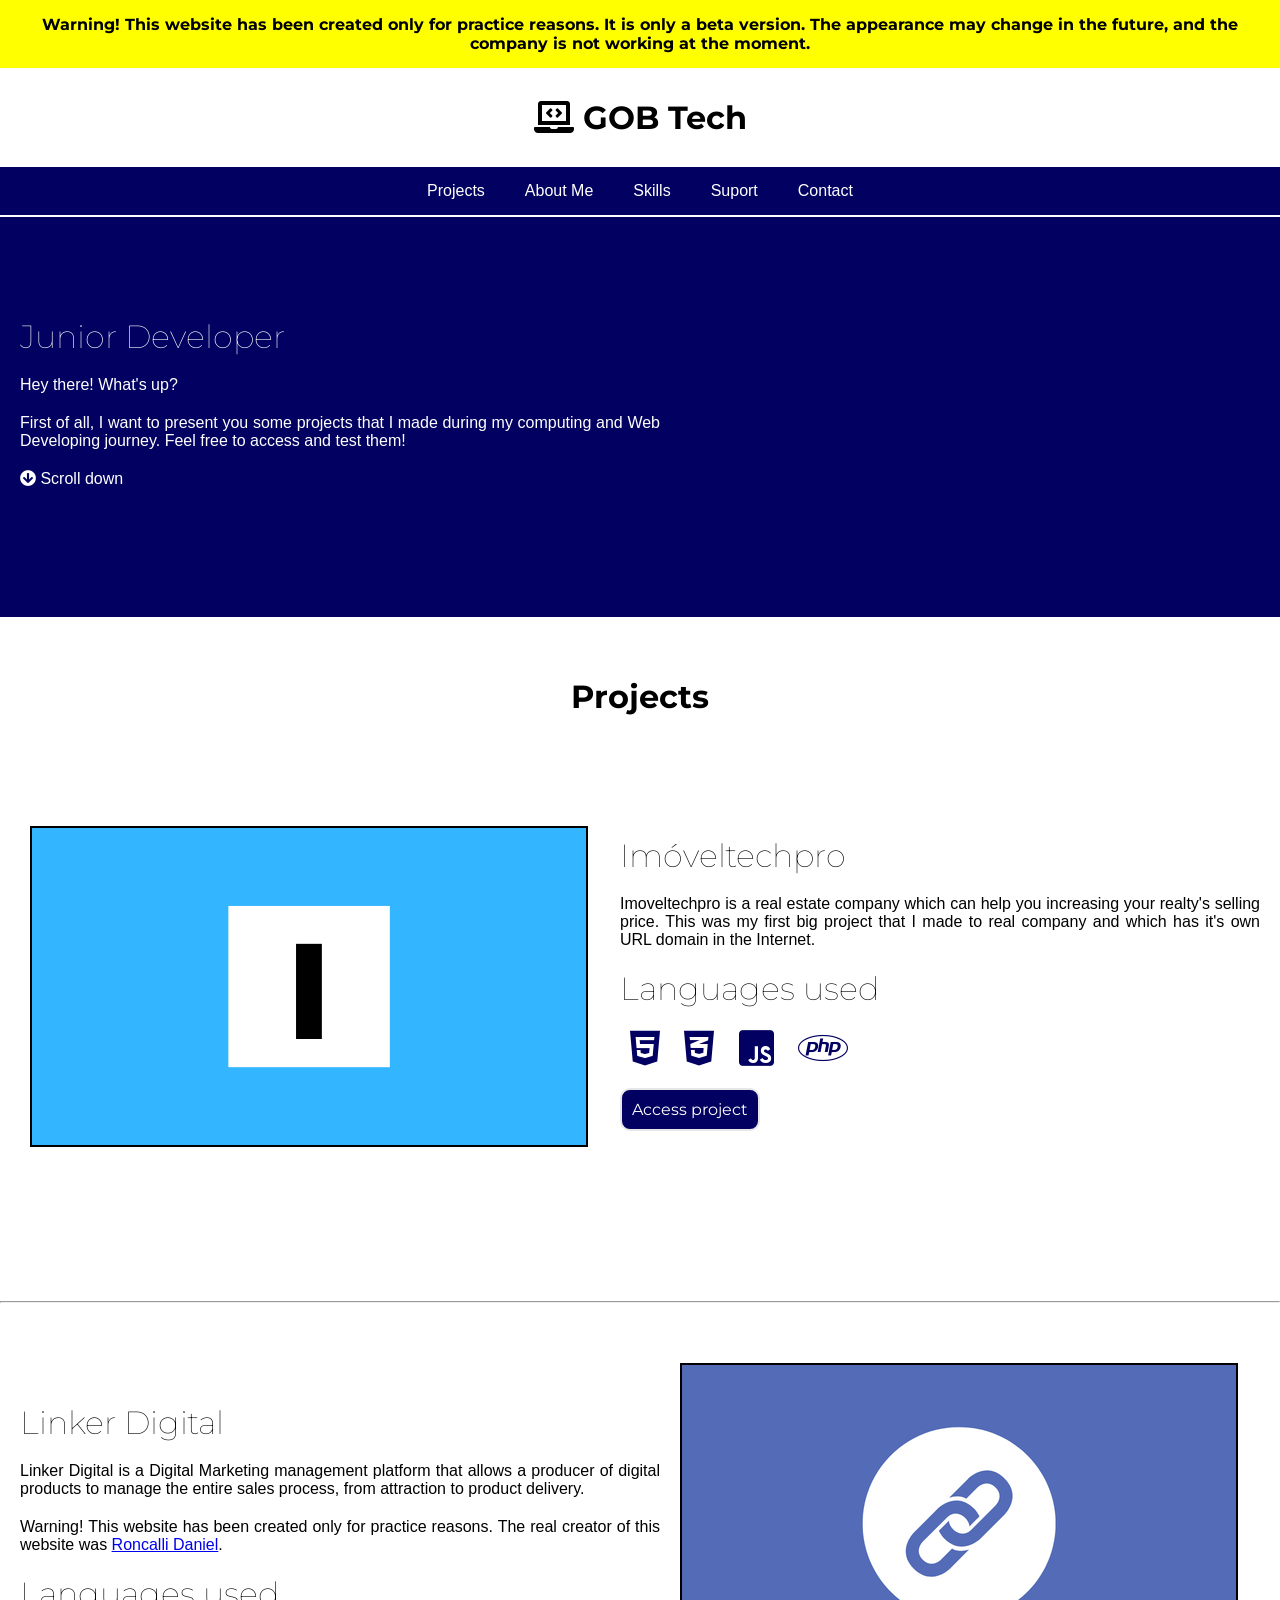
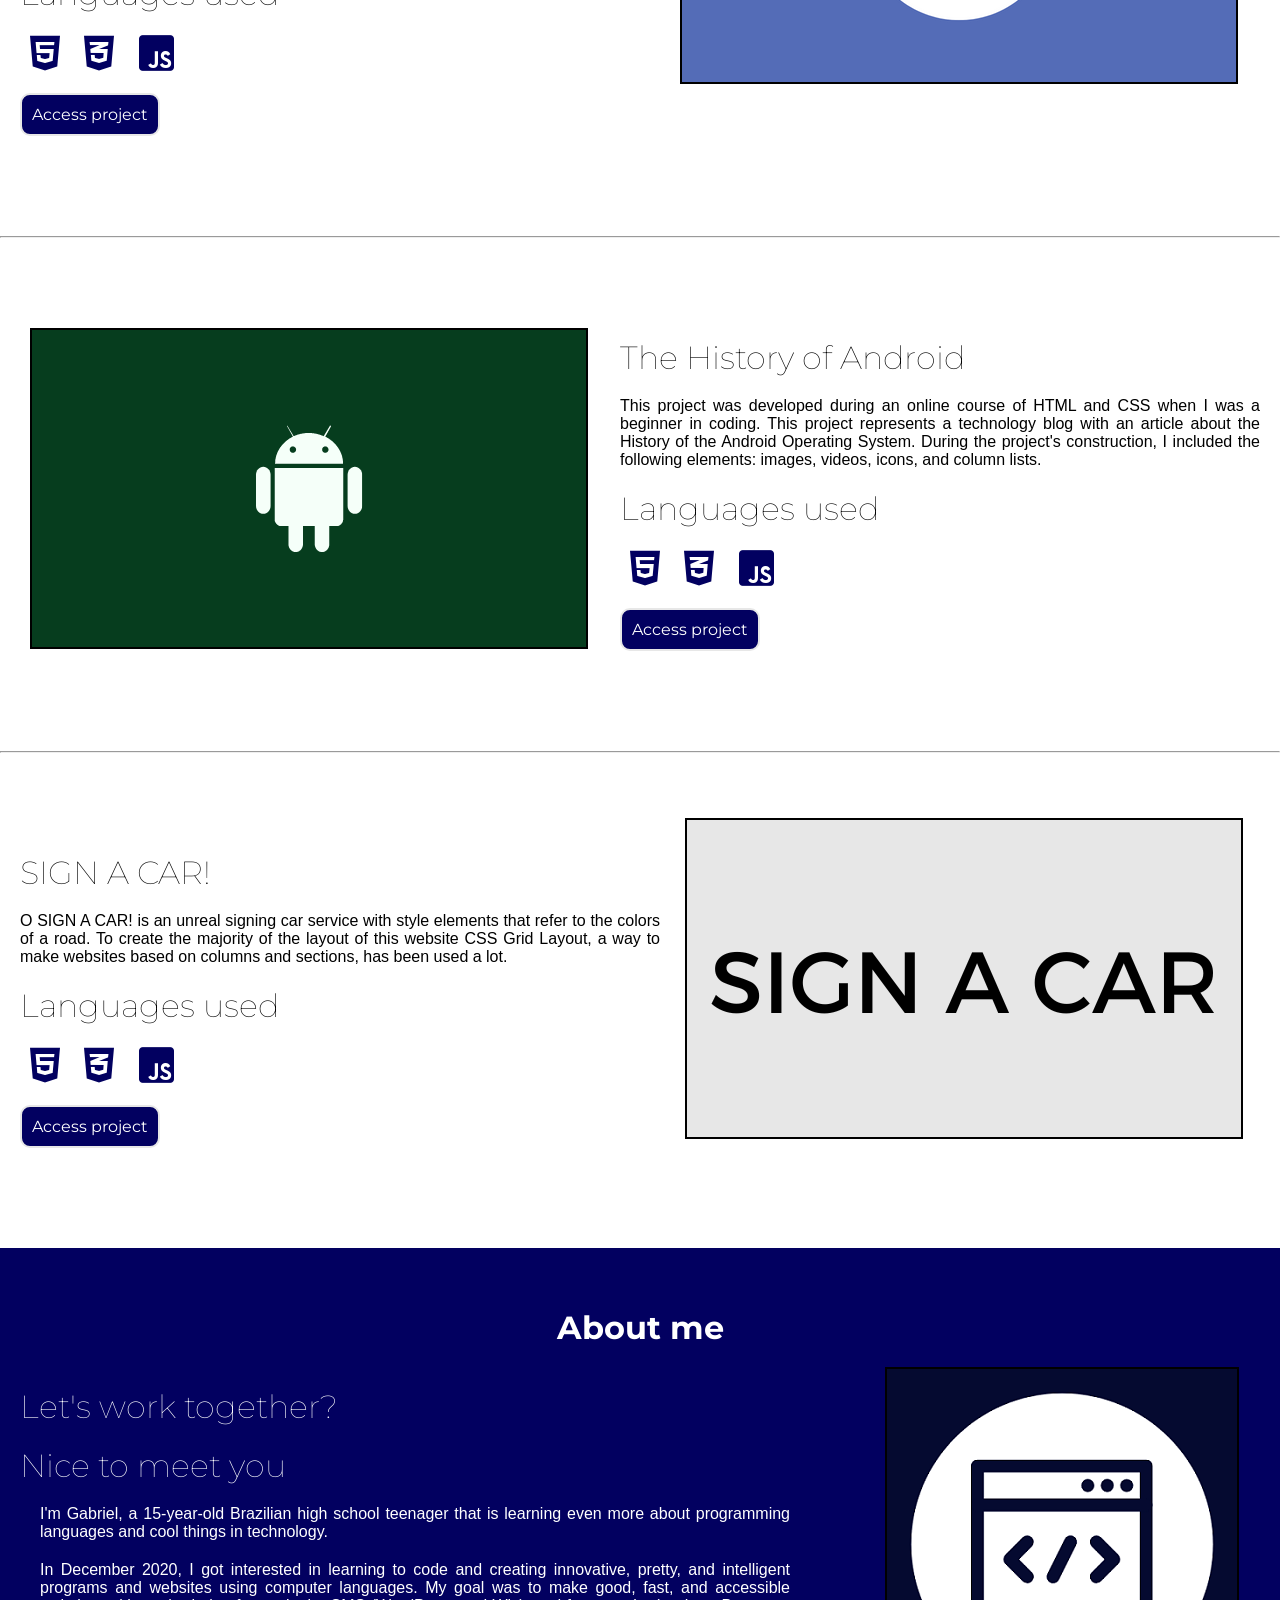
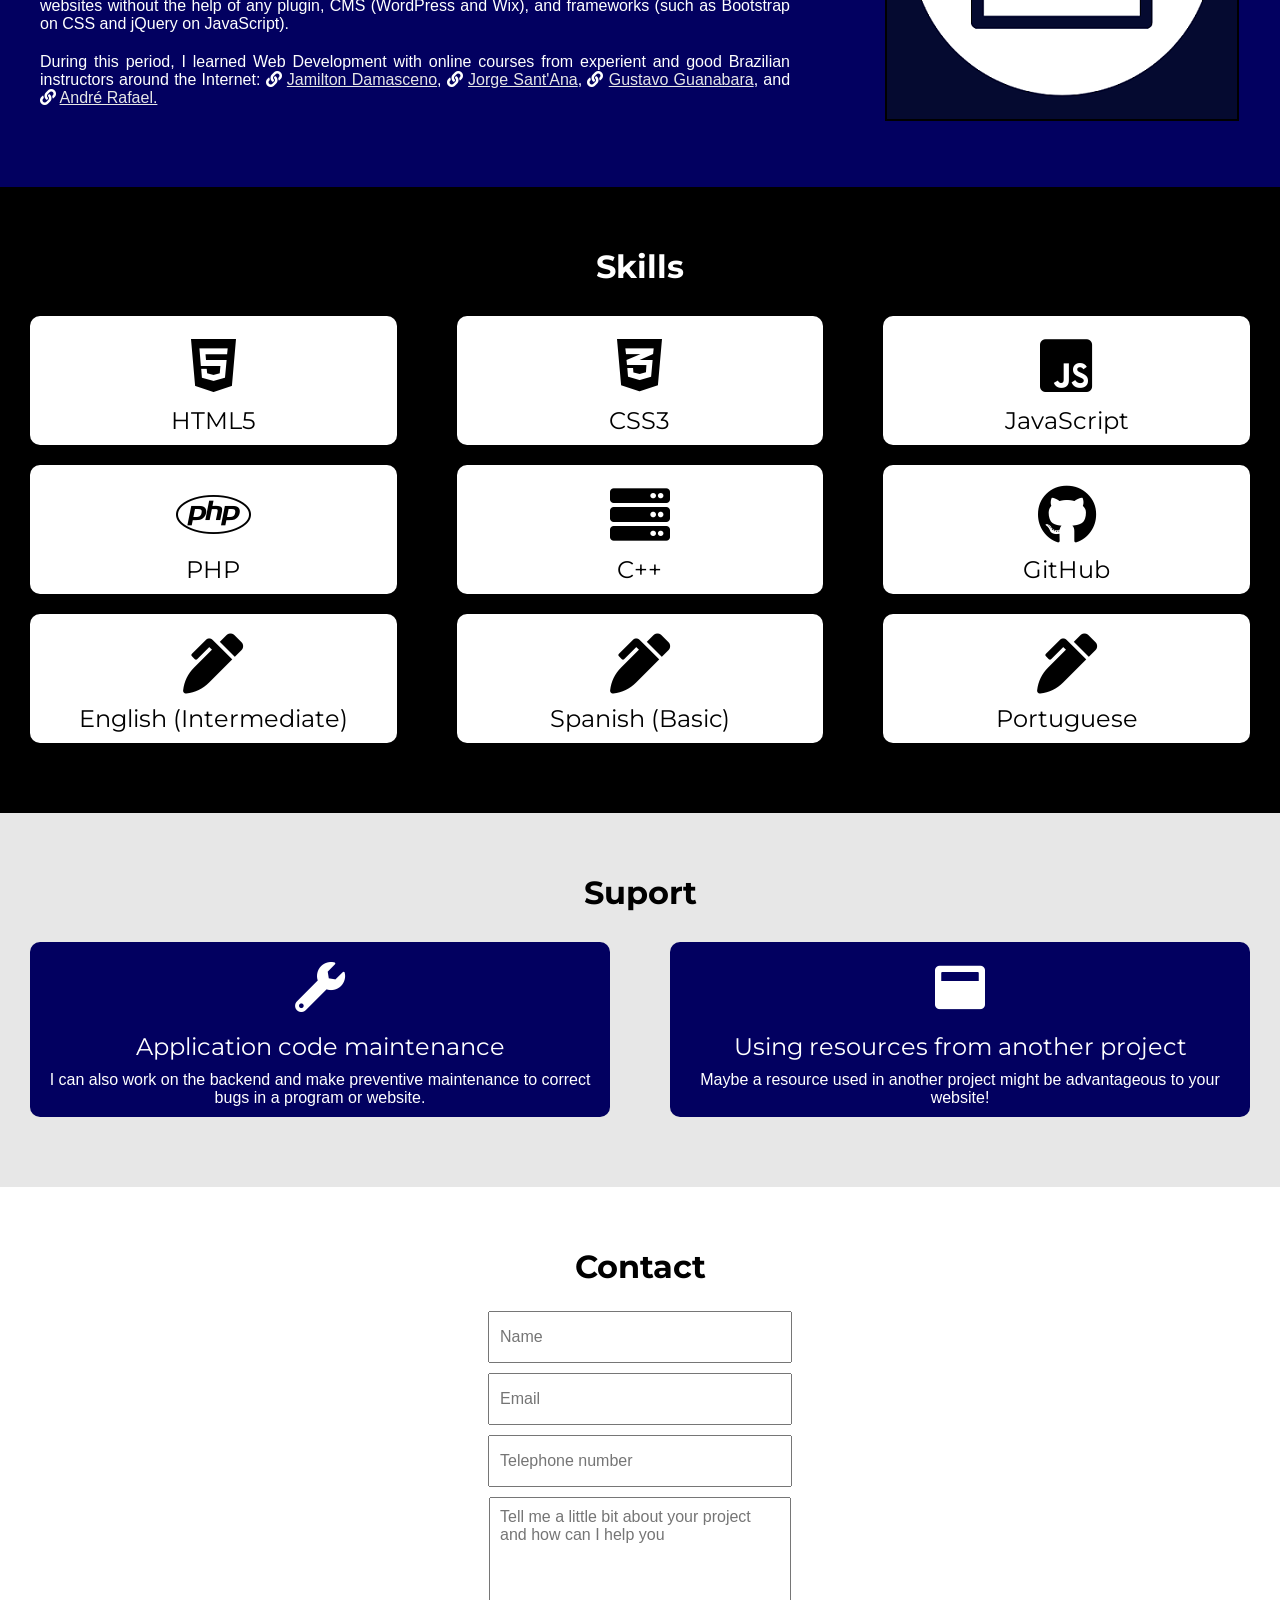
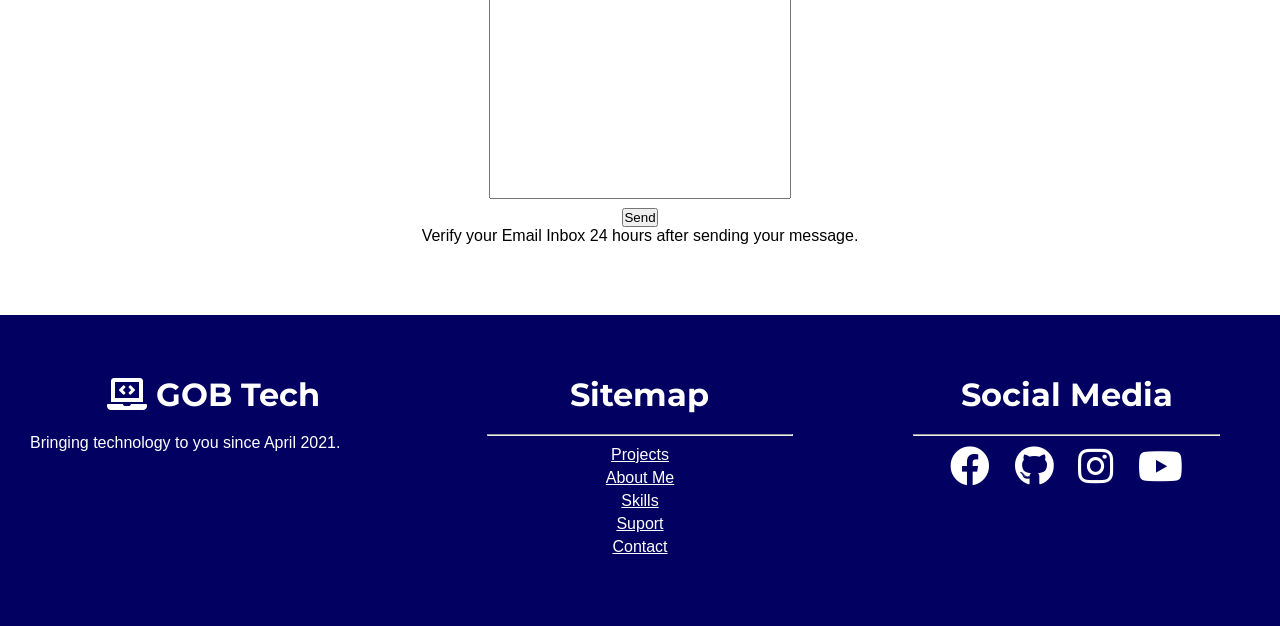
==== portfolio.html @ 5b924cba "Add files via upload" ====
<!DOCTYPE html>
<html>
<head>
    <meta charset="utf-8">
    <meta name="viewport" content="width=device-width, initial-scale=1">
    <title>GOB Tech - Portfolio</title>
    <link rel="stylesheet" type="text/css" href="portfolio.css">
    <link rel="stylesheet" href="https://use.fontawesome.com/releases/v5.3.1/css/all.css">
    <link href="https://fonts.googleapis.com/css2?family=Montserrat:ital,wght@0,400;1,500&display=swap" rel="stylesheet">
</head>
<style>
    #start {
    border-top: 2px solid white;
    padding: 60px 0px;
    background-color: #020060;
    color: white;
}
</style>
<body>

    <div class="warning">
        <p>Warning! This website has been created only for practice reasons. It is only a beta version. The appearance may change in the future, and the company is not working at the moment.</p>
    </div>

    <div class="styled">
        <h1><a class="logo" href="https://gobstech.github.io"><i class="fas fa-laptop-code"></i> GOB Tech</a></h1>
    </div>

    <nav class="navbar">
        <a href="#projects">Projects</a>
        <a href="#about-me">About Me</a>
        <a href="#skills">Skills</a>
        <a href="#suport">Suport</a>
        <a href="#contact">Contact</a>
    </nav>

    <div id="start">
        <div class="grid1">
            <div class="descricao">
                <h1>Junior Developer</h1>
                <p>Hey there! What's up?</p>
                <p>First of all, I want to present you some projects that I made during my computing and Web Developing journey. Feel free to access and test them!</p>
                <p><i class="fas fa-arrow-circle-down"></i> Scroll down</p>
            </div>
            <div class="icones">
                <div class="column">
                    <i class="fab fa-html5"></i>
                    <i class="fab fa-js-square"></i>
                </div>
                <div class="column">
                    <i class="fab fa-windows"></i>
                    <i class="fas fa-pen-fancy"></i>
                </div>
            </div>
        </div>
    </div>

    <div id="projects">
        <h1 class="title">Projects</h1>
            <div id="p1" class="grid2">
                <div class="imagem">
                    <img id="img" src="images/imoveltech.png">
                </div>
                <div class="descricao">
                    <h1>Imóveltechpro</h1>
                    <p>Imoveltechpro is a real estate company which can help you increasing your realty's selling price. This was my first big project that I made to real company and which has it's own URL domain in the Internet.</p>
                    <h1>Languages used</h1>
                    <nav class="tecs">
                        <i class="fab fa-html5"></i>
                        <i class="fab fa-css3-alt"></i>
                        <i class="fab fa-js-square"></i>
                        <i class="fab fa-php"></i>
                    </nav>
                    <div class="botao">
                        <a href="https://www.imoveltechpro.com.br/"><button class="btn-site">Access project</button></a>
                    </div>
                </div>
            </div>
        </div>
        <hr>
        <div id="p2">
            <div class="grid1">
                <div class="descricao">
                <h1>Linker Digital</h1>
                <p>Linker Digital is a Digital Marketing management platform that allows a producer of digital products to manage the entire sales process, from attraction to product delivery.</p>
                <p>Warning! This website has been created only for practice reasons. The real creator of this website was <a href="#" class="site-externo">Roncalli Daniel</a>.</p>
                <h1>Languages used</h1>
                <nav class="tecs">
                    <i class="fab fa-html5"></i>
                    <i class="fab fa-css3-alt"></i>
                    <i class="fab fa-js-square"></i>
                </nav>
                <div class="botao"><a href="https://gobstech.github.io/novo-linker-digital/"><button class="btn-site">Access project</button></a></div>
            </div>
                <div class="imagem2">
                    <img src="images/linker.png">
                </div>
            </div>
        </div>
        
        <hr>

        <div id="p3" class="grid2">
            <div class="imagem">
                <img src="images/androidLogo.png">
            </div>
            <div class="descricao">
                <h1>The History of Android</h1>
                <p>This project was developed during an online course of HTML and CSS when I was a beginner in coding. This project represents a technology blog with an article about the History of the Android Operating System. During the project's construction, I included the following elements: images, videos, icons, and column lists.</p>

                <h1>Languages used</h1>
                <nav class="tecs">
                    <i class="fab fa-html5"></i>
                    <i class="fab fa-css3-alt"></i>
                    <i class="fab fa-js-square"></i>
                </nav>
                <div class="botao"><a href="https://gobstech.github.io/site-android/"><button class="btn-site">Access project</button></a></div>
            </div>
        </div>
        <hr>
        <div id="p3" class="grid1">
            <div class="descricao">
                <h1>SIGN A CAR!</h1>
                <p>O SIGN A CAR! is an unreal signing car service with style elements that refer to the colors of a road. To create the majority of the layout of this website CSS Grid Layout, a way to make websites based on columns and sections, has been used a lot.</p>

                <h1>Languages used</h1>
                <nav class="tecs">
                    <i class="fab fa-html5"></i>
                    <i class="fab fa-css3-alt"></i>
                    <i class="fab fa-js-square"></i>
                </nav>
                <div class="botao"><a href="https://gobstech.github.io/css-grid-carros/"><button class="btn-site">Access project</button></a></div>
            </div>
            <div class="right">
                <img src="images/signcar.png">
            </div>
        </div>
    </div>

    <div id="about-me">
        <h1 class="title">About me</h1>
        <div class="grid-sobre">
            <div class="descricao-sobre">
                <h1>Let's work together?</h1>
                <h1>Nice to meet you</h1>
                <p>I'm Gabriel, a 15-year-old Brazilian high school teenager that is learning even more about programming languages and cool things in technology.</p>
                <p>In December 2020, I got interested in learning to code and creating innovative, pretty, and intelligent programs and websites using computer languages. My goal was to make good, fast, and accessible websites without the help of any plugin, CMS (WordPress and Wix), and frameworks (such as Bootstrap on CSS and jQuery on JavaScript).</p>
                <p>During this period, I learned Web Development with online courses from experient and good Brazilian instructors around the Internet: <i class="fas fa-link"></i> <a class="link-site" href="https://jamiltondamasceno.com.br/">Jamilton Damasceno</a>, <i class="fas fa-link"></i> <a class="link-site" href="https://jorgesantana.net.br/">Jorge Sant'Ana</a>, <i class="fas fa-link"></i> <a class="link-site" href="https://gustavoguanabara.github.io/">Gustavo Guanabara</a>, and <i class="fas fa-link"></i> <a class="link-site" href="https://www.origamid.com/">André Rafael.</a></p>
            </div>
            <div class="imagem-perfil">
                <img src="images/logo.png">
            </div>
        </div>
    </div>

    <div id="skills">
        <h1 class="title">Skills</h1>
        <div class="grid3">
            <div class="comp">
                <i class="fab fa-html5"></i>
                <h2>HTML5</h2>
            </div>
            <div class="comp">
                <i class="fab fa-css3-alt"></i>
                <h2>CSS3</h2>
            </div>
            <div class="comp">
                <i class="fab fa-js-square"></i>
                <h2>JavaScript</h2>
            </div>
        </div>
        <div class="grid3">
            <div class="comp">
                <i class="fab fa-php"></i>
                <h2>PHP</h2>
            </div>
            <div class="comp">
                <i class="fas fa-server"></i>
                <h2>C++</h2>
            </div>
            <div class="comp">
                <i class="fab fa-github"></i>
                <h2>GitHub</h2>
            </div>
        </div>
        <div class="grid3">
            <div class="comp">
                <i class="fas fa-pen-alt"></i>
                <h2>English (Intermediate)</h2>
            </div>
            <div class="comp">
                <i class="fas fa-pen-alt"></i>
                <h2>Spanish (Basic)</h2>
            </div>
            <div class="comp">
                <i class="fas fa-pen-alt"></i>
                <h2>Portuguese</h2>
            </div>
        </div>
    </div>

    <div id="suport">
        <h1 class="title">Suport</h1>
        <div class="grid-help">
            <div class="suport">
                <i class="fas fa-wrench"></i>
                <h2>Application code maintenance</h2>
                <p>I can also work on the backend and make preventive maintenance to correct bugs in a program or website.</p>
            </div>
            <div class="suport">
                <i class="fas fa-window-maximize"></i>
                <h2>Using resources from another project</h2>
                <p>Maybe a resource used in another project might be advantageous to your website!</p>
            </div>
        </div>
    </div>

    <div id="contact">
        <h1 class="title">Contact</h1>
        <form action="https://formspree.io/f/xoqrvdvg" method="POST">
            <input name="nome" class="nome" type="text" placeholder="Name" required>
            <br>
            <input name="email" class="email" type="email" placeholder="Email" required>
            <br>
            <input name="telefone" class="telefone" type="tel" placeholder="Telephone number" required>
            <br>
            <textarea name="mensagem" placeholder="Tell me a little bit about your project and how can I help you" required></textarea>
            <br>
            <input type="submit" class="btn-submit" value="Send">
            <p class="p-form">Verify your Email Inbox 24 hours after sending your message.</p>
        </form>
    </div>

    <footer>
        <div class="grid3">
            <div class="secrodape1">
                <h1 class="title"><i class="fas fa-laptop-code"></i> GOB Tech</h1>
                <p>Bringing technology to you since April 2021.</p>
            </div>
            <div class="secrodape2">
                <h1 class="title">Sitemap</h1>
                <hr>
                <ul class="lista-secoes">
                    <li><a class="secao" href="#projects">Projects</a></li>
                    <li><a class="secao" href="#about-me">About Me</a></li>
                    <li><a class="secao" href="#skills">Skills</a></li>
                    <li><a class="secao" href="#suport">Suport</a></li>
                    <li><a class="secao" href="#contact">Contact</a></li>
                </ul>
            </div>
            <div class="secrodape3">
                <h1 class="title">Social Media</h1>
                <hr>
                <nav class="redes-sociais">
                    <a href="https://facebook.com/gobstech2804" target="_blank"><i class="fab fa-facebook"></i></a>
                    <a href="https://github.com/gobstech" target="_blank"><i class="fab fa-github"></i></a>
                    <a href="https://instagram.com/gobstech" target="_blank"><i class="fab fa-instagram"></i></a>
                    <a href="https://www.youtube.com/channel/UCpbLmp9i1nZ5cF-3vXunDkQ" target="_blank"><i class="fab fa-youtube"></i></a>
                </nav>
            </div>
        </div>
    </footer>

    <script>

        function scrollSuave() {
            const linksAncora = document.querySelectorAll('.navbar a[href^="#"]');
            console.log(linksAncora);
            
            function scrollToSection(event) {
                event.preventDefault();
                const href = event.currentTarget.getAttribute("href");
                const section = document.querySelector(href);

                section.scrollIntoView({
                    behavior: "smooth",
                    block: "start",
                });
            } 

            linksAncora.forEach((link) => {
                link.addEventListener("click", scrollToSection);
            });
        }

        scrollSuave();
        

    </script>

</body>
</html>
---- portfolio.css ----
@font-face {
    font-family: 'Noto Sans';
    src: url(fonts/NotoSans-Regular.ttf) format('truetype');
}

* {
    margin: 0px;
    padding: 0px;
}

body {
    font-family: 'Noto Sans', Arial, sans-serif;
    width: 100%;
}

body::-webkit-scrollbar {
    background-color: white;
}

body::-webkit-scrollbar-thumb {
    width: 20px;
    background-color: #020060;
    border: 2px solid white;
    border-radius: 10px;
}

h1, h2 {
    font-family: "Montserrat", Arial, Helvetica, sans-serif;
    font-weight: normal;
}

.warning {
    text-align: center;
}

.warning p {
    background-color: yellow;
    color: black;
    text-decoration: none;
    font-weight: bold;
    font-family: "Montserrat", Arial, Helvetica, sans-serif;
    text-align: center;
    padding: 15px 20px;
}

.styled {
    text-align: center;
    padding: 15px 20px;
}

.styled h1 {
    font-weight: bold;
    font-family: "Montserrat", Arial, Helvetica, sans-serif;
    text-align: center;
    padding: 15px 20px;
}

.styled h1 a {
    color: black;
    text-decoration: none;
}

.navbar {
    display: flex;
    background-color: #020060;
    justify-content: center;
    align-items: center;
}

.navbar a {
    color: white;
    padding: 15px 20px;
    text-decoration: none;
    text-align: center;
}

.navbar a:hover {
    color: #020060;
    background-color: white;
}

.grid1 {
    display: grid;
    grid-template-columns: 1fr 600px;
    justify-content: center;
}

.grid2 {
    display: grid;
    grid-template-columns: 600px 1fr;
    justify-content: center;
}

.grid3 {
    display: grid;
    grid-template-columns: 1fr 1fr 1fr;
    justify-content: center;
}

.grid-sobre {
    display: grid;
    grid-template-columns: 1fr 450px;
    justify-content: center;
}

.grid-help {
    display: grid;
    grid-template-columns: 1fr 1fr;
    justify-content: center;
}

.descricao, .icones {
    text-align: center;
}

.descricao {
    margin: 20px;
}

.descricao > h1 {
    font-family: "Montserrat";
    font-weight: lighter;
    text-align: left;
    margin: 20px 0px;
}

.descricao > p {
    text-align: justify;
    margin: 20px 0px;
}

.descricao-sobre > h1 {
    font-family: "Montserrat";
    font-weight: lighter;
}

.descricao-sobre > h1, .descricao-sobre > p {
    margin: 20px;
    text-align: justify;
}

.descricao-sobre > p {
    margin: 20px 40px;
    text-align: justify;
}

.descricao-sobre p > i {
    font-size: normal;
    text-align: justify;
}

.icones > .column {
    display: grid;
    grid-template-columns: 1fr 1fr;
    justify-content: center;
    text-align: center;
}

.column > i {
    font-size: 100px;
    margin: 10px 40px;
    text-align: center;
    padding: 10px;
    animation: 1s transformColors ease-in-out infinite;
    color: #020060;
}

@keyframes transformColors {
    from {
        background-color: #e7e7e7;
        color: #e7e7e7;
    }

    to {
        background-color: #e7e7e7;
        color: #020060;
    }
}

h1.title {
    text-align: center;
    font-family: "Montserrat", Arial, Helvetica, sans-serif;
    font-weight: bold;
    margin: 0px 0px 20px 0px;
}

#projects, #p1, #p2, #p3, #p4 {
    padding: 60px 0px;
    background-color: white;
    color: black;
}

.imagem > img {
    border: 2px solid black;
    margin: 30px;
}

.imagem2 > img {
    border: 2px solid black;
}

.right > img {
    border: 2px solid black;
    margin: 5px;
}

.imagem-perfil > img {
    border: 2px solid black;
    margin-left: 55px;
}

.tecs {
    background-color: white;
    color: #020060;
    margin: 0px;
    text-align: justify;
    margin: 0px;
}

.tecs > i {
    font-size: 40px;
    margin: 0px 10px;
}

.link-site {
    color: #e7e7e7;
}

.botao {
    margin: 20px 0px;
    text-align: left;
}

.btn-site {
    background-color: #020060;
    color: white;
    border: 2px solid #e7e7e7;
    padding: 10px;
    font-size: 16px;
    font-family: "Montserrat", Arial, Helvetica, sans-serif;
    border-radius: 10px;
    cursor: pointer;
}

#about-me {
    padding: 60px 0px;
    background-color: #020060;
    color: white;
}

#skills {
    padding: 60px 0px;
    background-color: black;
    color: white;
}

.comp {
    text-align: center;
    background-color: white;
    color: black;
    margin: 10px 30px;
    padding: 10px;
    border-radius: 10px;
}

.comp > h2 {
    font-family: "Montserrat", Arial, Helvetica, sans-serif;
    font-weight: normal;
}

.comp > i {
    margin: 10px 0px;
    font-size: 60px;
}

#suport {
    padding: 60px 0px;
    background-color: #e7e7e7;
    color: black;
}

.suport {
    text-align: center;
    background-color: #020060;
    color: white;
    margin: 10px 30px;
    padding: 10px;
    border-radius: 10px;
}

.suport > i {
    font-size: 50px;
    margin: 10px 0px;
}

.suport > h2 {
    font-family: "Montserrat", Arial, Helvetica, sans-serif;
    font-weight: normal;
    margin: 10px 0px;
}

#contact {
    padding: 60px 0px;
}

form {
    text-align: center;
    margin: 10px 0px;
}

input.nome, input.email, input.telefone {
    margin: 5px 0px;
    padding: 10px;
    width: 280px;
    height: 28px;
    font-size: 16px;
    font-family: "Noto Sans", Arial, Helvetica, sans-serif;
}

textarea {
    margin: 5px 0px;
    padding: 10px;
    width: 280px;
    height: 280px;
    font-size: 16px;
    font-family: "Noto Sans", Arial, Helvetica, sans-serif;
    resize: none;
}

footer {
    padding: 60px 0px;
    background-color: #020060;
    color: white;
}

.secrodape1, .secrodape2, .secrodape3 {
    text-align: center;
}

.secrodape1 > h1 {
    text-align: center;
} 

.secrodape1 > p {
    text-align: justify;
    margin: 10px 30px;
}

.secrodape2 > hr, .secrodape3 > hr {
    margin: 0px 60px;
    text-align: center;
}

.lista-secoes {
    margin: 10px 0px;
    list-style: none;
}

.lista-secoes > li {
    margin: 5px 0px;
}

.secao {
    text-decoration: underline;
    color: white;
}

nav.redes-sociais {
    justify-content: center;
}

nav.redes-sociais a > i {
    font-size: 40px;
    margin: 10px;
    color: white;
}

@media screen and (max-width: 470px) {
.styled > h1 {
    font-size: 20px;
}

.navbar {
    display: flex;
    background-color: #020060;
    flex-direction: column;
}

.grid1 {
    grid-template-columns: auto;
}

.grid2 {
    grid-template-columns: auto;
}

.grid3 {
    grid-template-columns: auto;
}

.grid-sobre {
    grid-template-columns: auto;
}

.grid-help {
    grid-template-columns: auto;
}

.icones > .column {
    grid-template-columns: auto;
}

.column > i {
    font-size: 50px;
}

.imagem > img {
    display: block;
    margin: 0px auto;
    width: 260px;
    height: 148px;
}

.imagem2 > img {
    display: block;
    margin: 0px auto;
    width: 260px;
    height: 148px;
}

.right > img {
    display: block;
    margin: 0px auto;
    width: 260px;
    height: 148px;
}

.imagem-perfil > img {
    margin: 0px auto;
    display: block;
    width: 280px;
    height: 281px;
}

.descricao-sobre > h1 {
    font-family: "Montserrat";
    font-weight: lighter;
    text-align: center;
}

.comp {
    padding: 10px auto;
}

form {
    text-align: center;
    margin: 10px auto;
}

input.nome, input.email {
    margin: 5px auto;
    padding: 10px;
    width: 200px;
    height: 20px;
    font-size: 16px;
    font-family: "Noto Sans", Arial, Helvetica, sans-serif;
}

textarea {
    margin: 5px auto;
    padding: 10px;
    width: 200px;
    height: 280px;
    font-size: 16px;
    font-family: "Noto Sans", Arial, Helvetica, sans-serif;
    resize: none;
}

input.btn-submit {
    width: 225px;
    padding: 10px;
    font-size: 16px;
    font-family: "Noto Sans", Arial, Helvetica, sans-serif;
    background-color: #020060;
    color: white;
    border: 2px solid black;
    cursor: pointer;
}

nav.redes-sociais {
    justify-content: center;
    display: block;
}

nav.redes-sociais a > i {
    font-size: 20px;
    display: block;
    margin: 5px;
    color: white;
}

hr {
    text-align: center;
    }
}

@media screen and (max-width: 700px) { 
.navbar {
    display: flex;
    background-color: #020060;
    flex-direction: column;
    }
}

@media screen and (max-width: 540px) {
.styled > h1 {
    font-size: 20px;
}

.grid1 {
    grid-template-columns: auto;
}

.grid2 {
    grid-template-columns: auto;
}

.grid3 {
    grid-template-columns: auto;
}

.grid-sobre {
    grid-template-columns: auto;
}

.grid-help {
    grid-template-columns: auto;
}

.icones > .column {
    grid-template-columns: auto;
}

.column > i {
    font-size: 50px;
}

.imagem > img {
    display: block;
    margin: 0px auto;
    width: 260px;
    height: 148px;
}

.imagem2 > img {
    display: block;
    margin: 0px auto;
    width: 260px;
    height: 148px;
}

.right > img {
    display: block;
    margin: 0px auto;
    width: 260px;
    height: 148px;
}

.imagem-perfil > img {
    margin: 0px auto;
    display: block;
    width: 280px;
    height: 281px;
}

.descricao-sobre > h1 {
    font-family: "Montserrat";
    font-weight: lighter;
    text-align: center;
}

.comp {
    padding: 10px auto;
}

form {
    text-align: center;
    margin: 10px auto;
}

input.nome, input.email {
    margin: 5px auto;
    padding: 10px;
    width: 200px;
    height: 20px;
    font-size: 16px;
    font-family: "Noto Sans", Arial, Helvetica, sans-serif;
}

textarea {
    margin: 5px auto;
    padding: 10px;
    width: 200px;
    height: 280px;
    font-size: 16px;
    font-family: "Noto Sans", Arial, Helvetica, sans-serif;
    resize: none;
}

input.btn-submit {
    width: 225px;
    padding: 10px;
    font-size: 16px;
    font-family: "Noto Sans", Arial, Helvetica, sans-serif;
    background-color: #020060;
    color: white;
    border: 2px solid black;
    cursor: pointer;
}

nav.redes-sociais {
    justify-content: center;
    display: block;
}

nav.redes-sociais > a {
    text-decoration: none;
}

nav.redes-sociais a > i {
    font-size: 30px;
    display: block;
    margin: 10px 0px;
    color: white;
}

hr {
    text-align: center;
}

.secrodape1 > .title, .secrodape2 > .title, .secrodape3 > .title {
    margin-top: 10px;
    margin-right: 0px;
    margin-left: 0px;
    margin-bottom: 0px;
    }
}

@media screen and (min-width: 570px) and (max-width: 850px) {
.styled > h1 {
    font-size: 20px;
}

.grid1 {
    grid-template-columns: auto;
}

.grid2 {
    grid-template-columns: auto;
}

.grid3 {
    grid-template-columns: auto;
}

.grid-sobre {
    grid-template-columns: auto;
}

.grid-help {
    grid-template-columns: auto;
}

.icones > .column {
    grid-template-columns: auto;
}

.column > i {
    font-size: 50px;
}

.imagem > img {
    display: block;
    margin: 0px auto;
    width: 350px;
    height: 197px;
}

.imagem2 > img {
    display: block;
    margin: 0px auto;
    width: 350px;
    height: 197px;
}

.right > img {
    display: block;
    margin: 0px auto;
    width: 350px;
    height: 197px;
}

.imagem-perfil > img {
    margin: 0px auto;
    display: block;
    width: 280px;
    height: 281px;
}

.descricao-sobre > h1 {
    font-family: "Montserrat";
    font-weight: lighter;
    text-align: center;
}

.comp {
    padding: 10px auto;
}

form {
    text-align: center;
    margin: 10px auto;
}

input.nome, input.email {
    margin: 5px auto;
    padding: 10px;
    width: 200px;
    height: 20px;
    font-size: 16px;
    font-family: "Noto Sans", Arial, Helvetica, sans-serif;
}

textarea {
    margin: 5px auto;
    padding: 10px;
    width: 200px;
    height: 280px;
    font-size: 16px;
    font-family: "Noto Sans", Arial, Helvetica, sans-serif;
    resize: none;
}

input.btn-submit {
    width: 225px;
    padding: 10px;
    font-size: 16px;
    font-family: "Noto Sans", Arial, Helvetica, sans-serif;
    background-color: #020060;
    color: white;
    border: 2px solid black;
    cursor: pointer;
}

nav.redes-sociais {
    justify-content: center;
    display: block;
}

nav.redes-sociais > a {
    text-decoration: none;  
}

nav.redes-sociais a > i {
    font-size: 30px;
    display: block;
    margin: 10px 0px;
    color: white;
}

hr {
    text-align: center;
}

.secrodape1 > .title, .secrodape2 > .title, .secrodape3 > .title {
    margin-top: 10px;
    margin-right: 0px;
    margin-left: 0px;
    margin-bottom: 0px;
    }
}
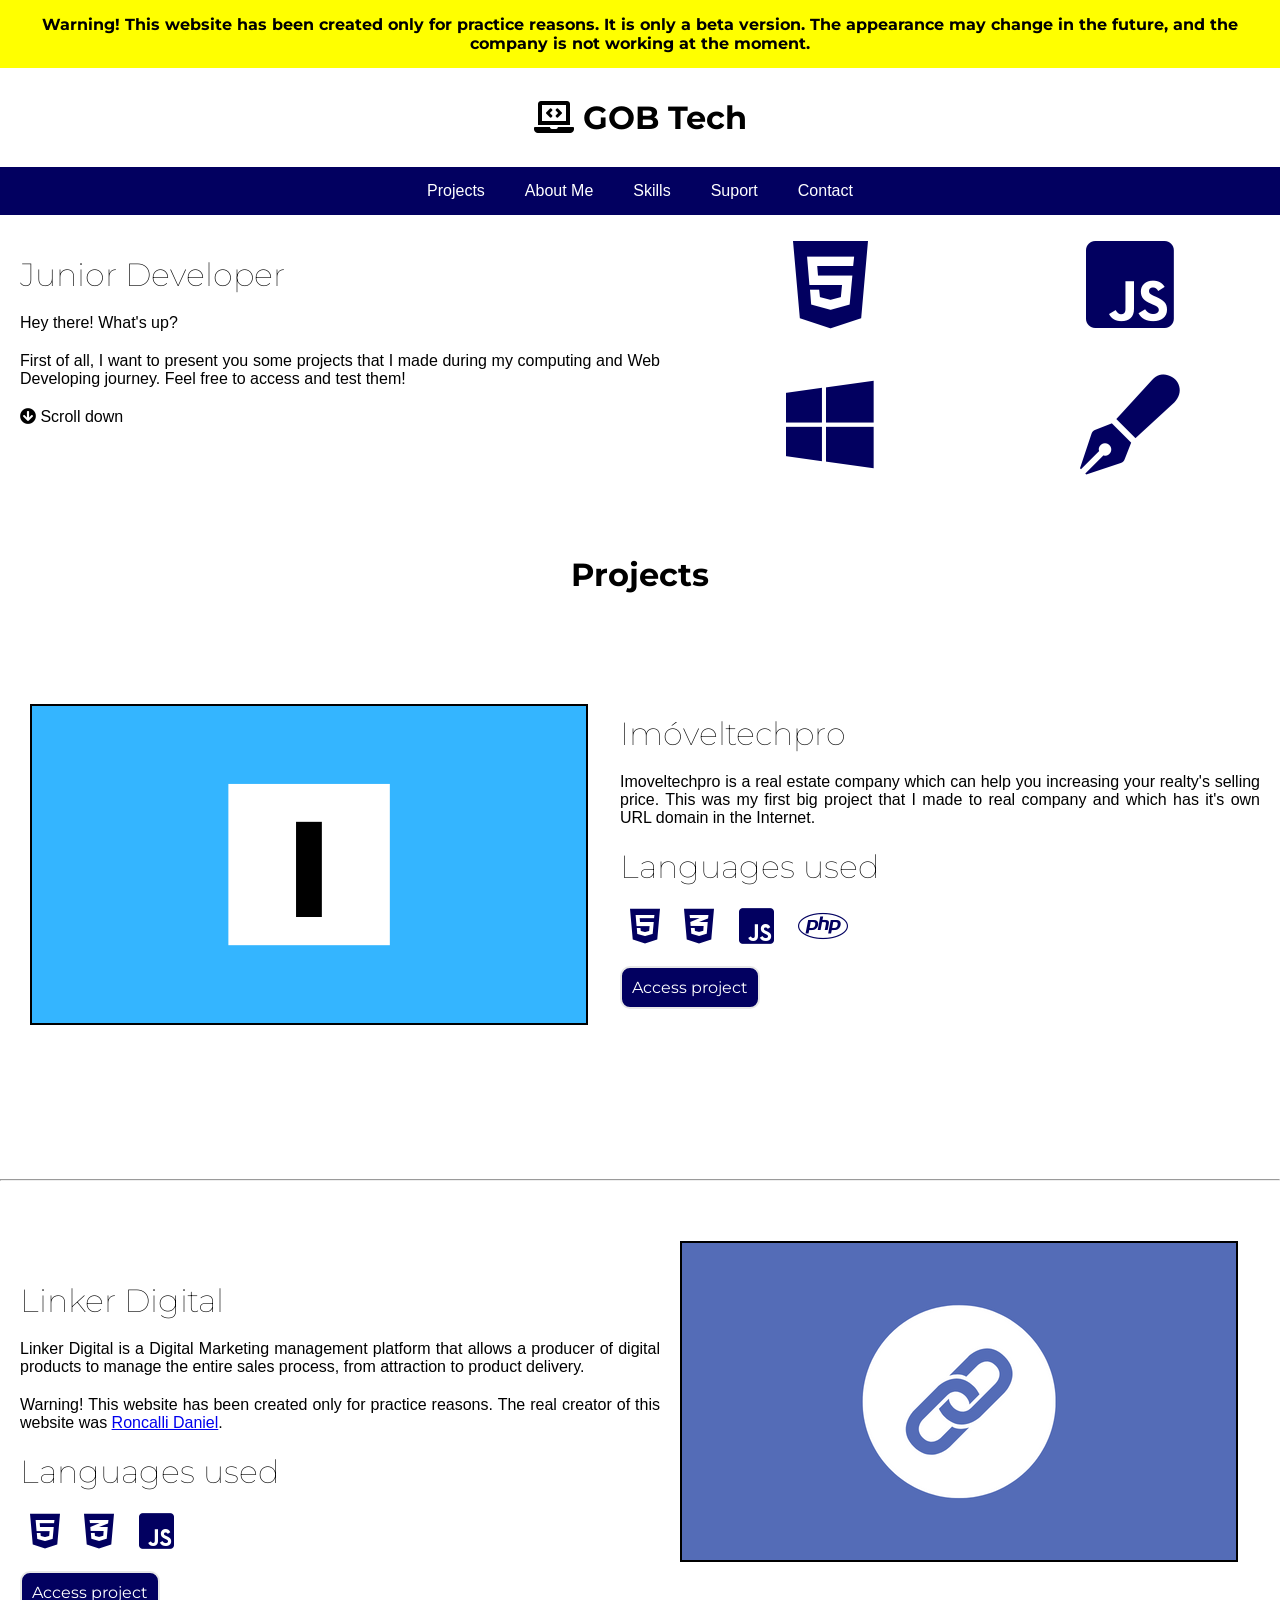
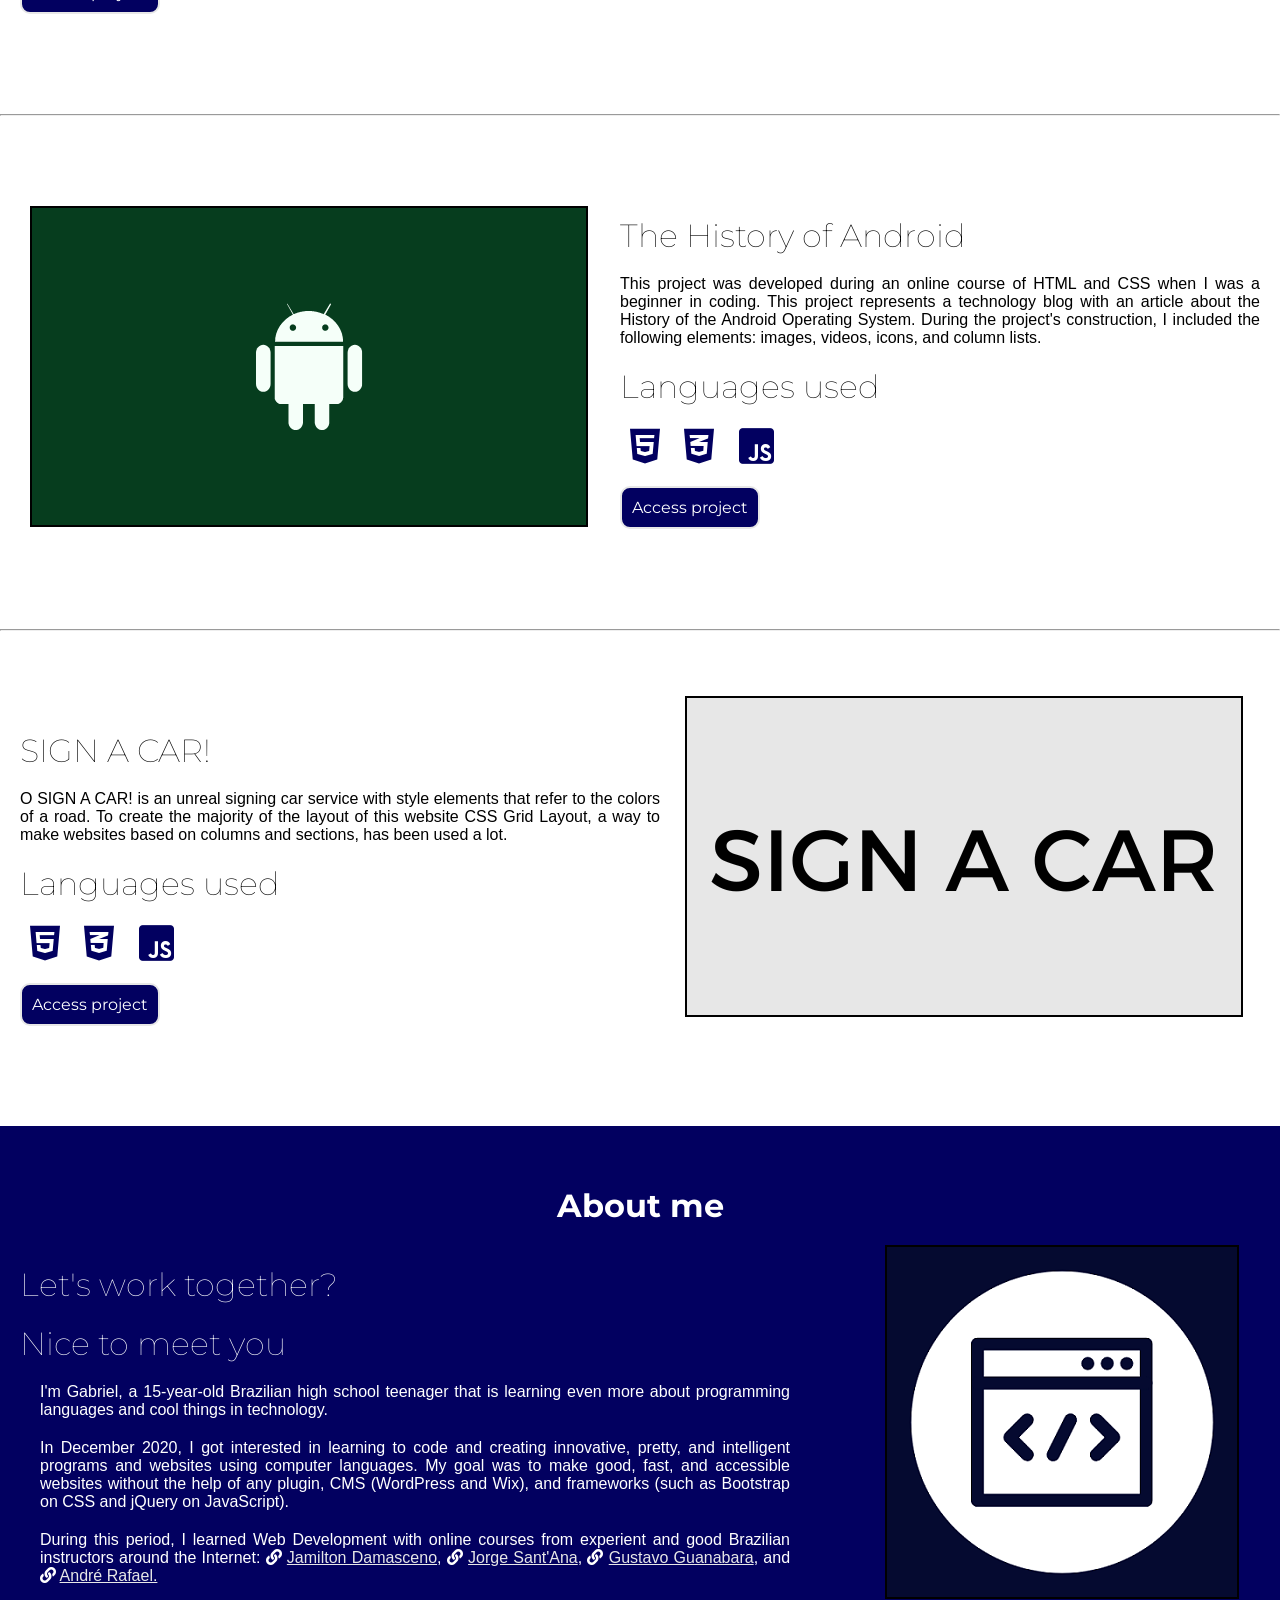
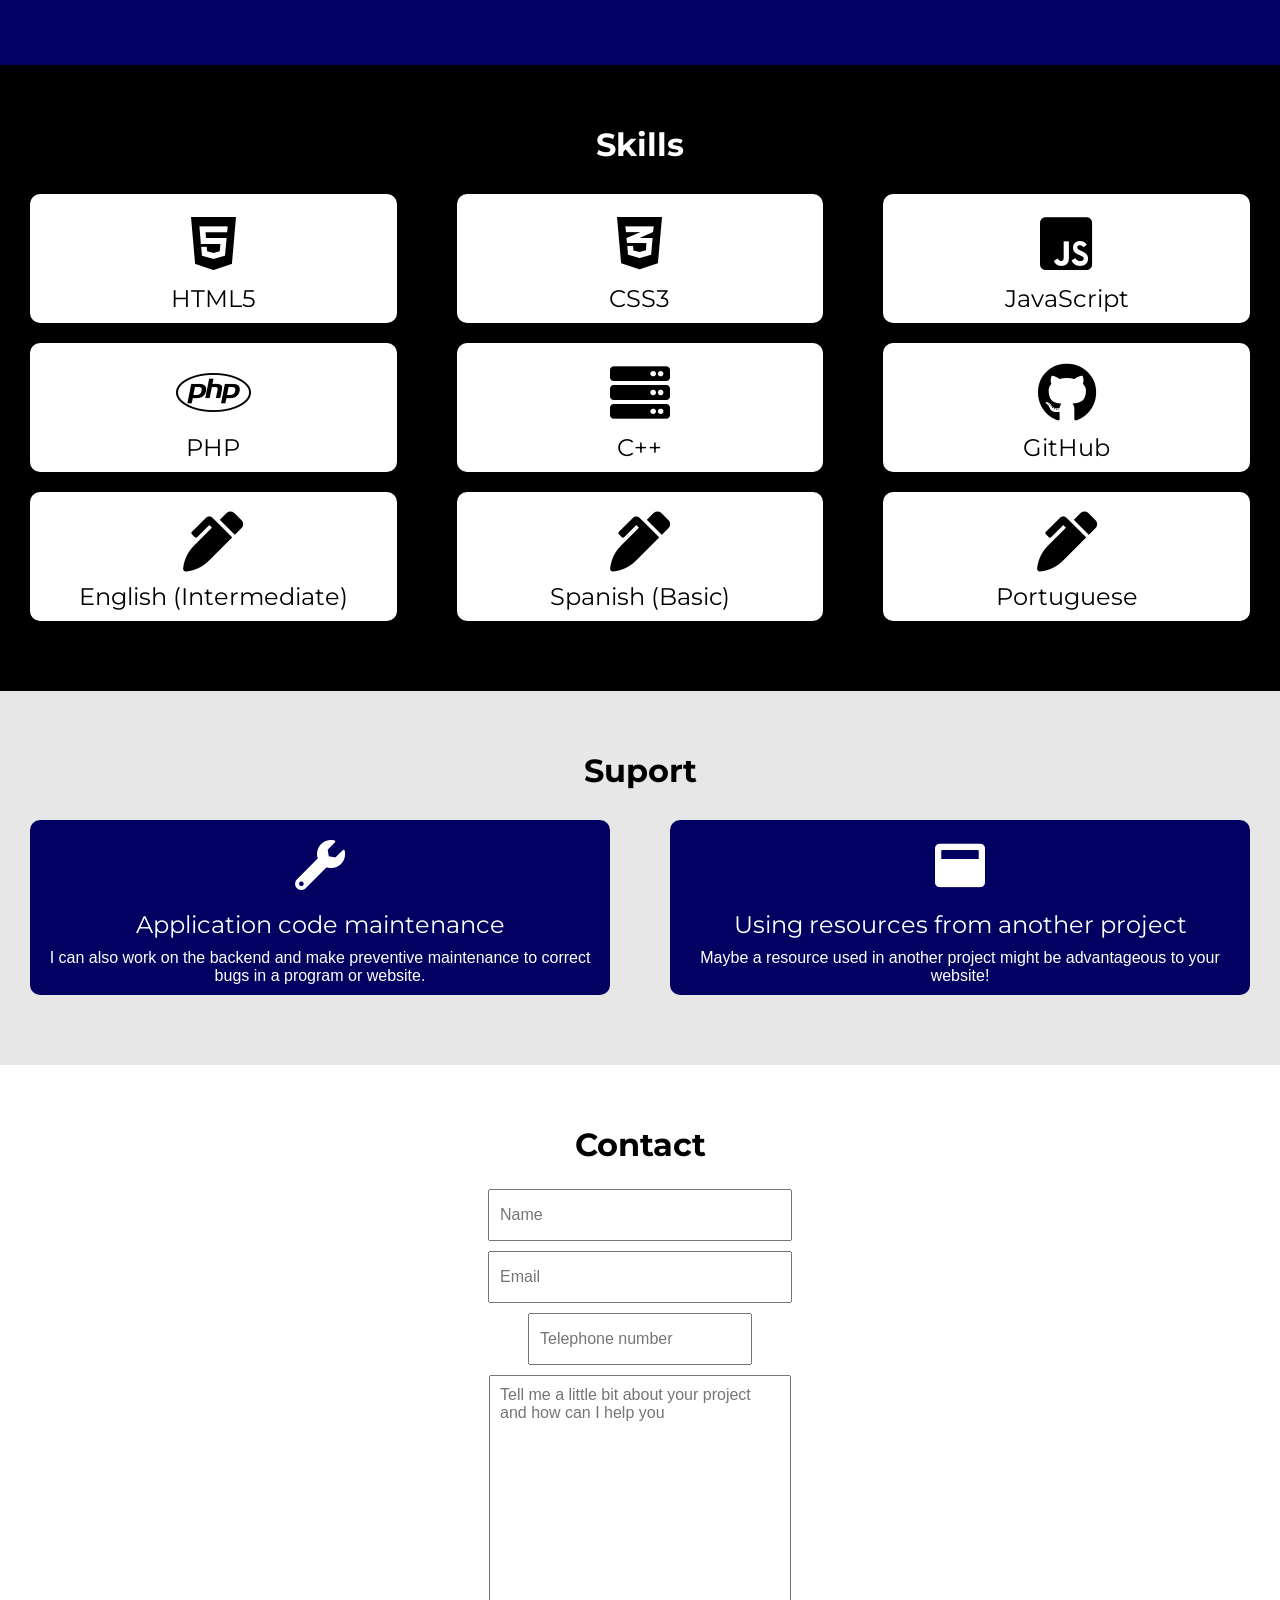
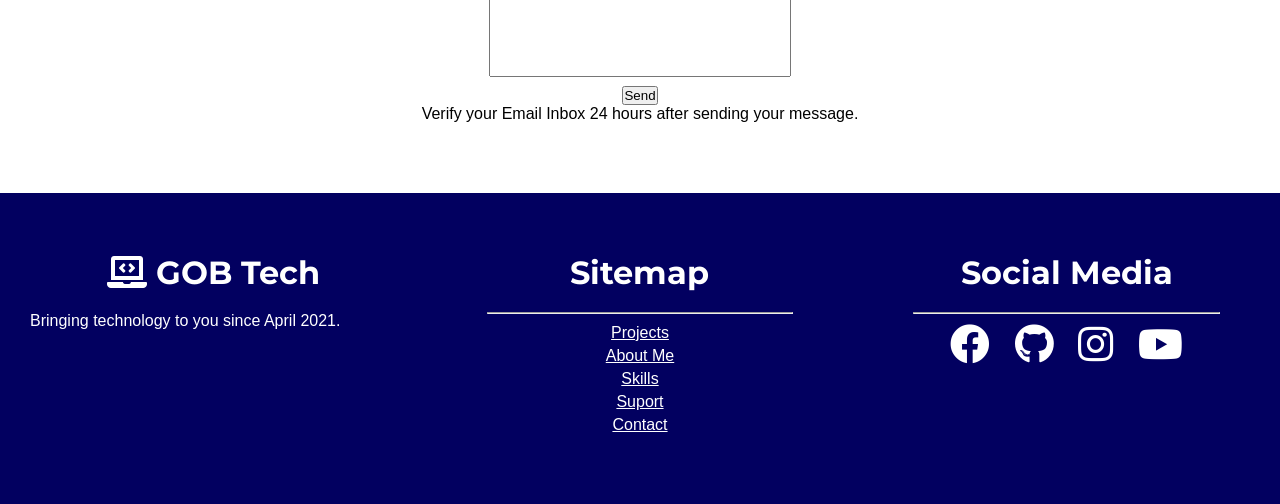
==== commit 6c266627: "Update portfolio.html" ====
--- a/portfolio.html
+++ b/portfolio.html
@@ -7,15 +7,17 @@
     <link rel="stylesheet" type="text/css" href="portfolio.css">
     <link rel="stylesheet" href="https://use.fontawesome.com/releases/v5.3.1/css/all.css">
     <link href="https://fonts.googleapis.com/css2?family=Montserrat:ital,wght@0,400;1,500&display=swap" rel="stylesheet">
+    <style>
+        input.telefone {
+            margin: 5px 0px;
+            padding: 10px;
+            width: 200px;
+            height: 28px;
+            font-size: 16px;
+            font-family: "Noto Sans", Arial, Helvetica, sans-serif;
+        }
+    </style>
 </head>
-<style>
-    #start {
-    border-top: 2px solid white;
-    padding: 60px 0px;
-    background-color: #020060;
-    color: white;
-}
-</style>
 <body>
 
     <div class="warning">
@@ -289,4 +291,4 @@
     </script>
 
 </body>
-</html>+</html>
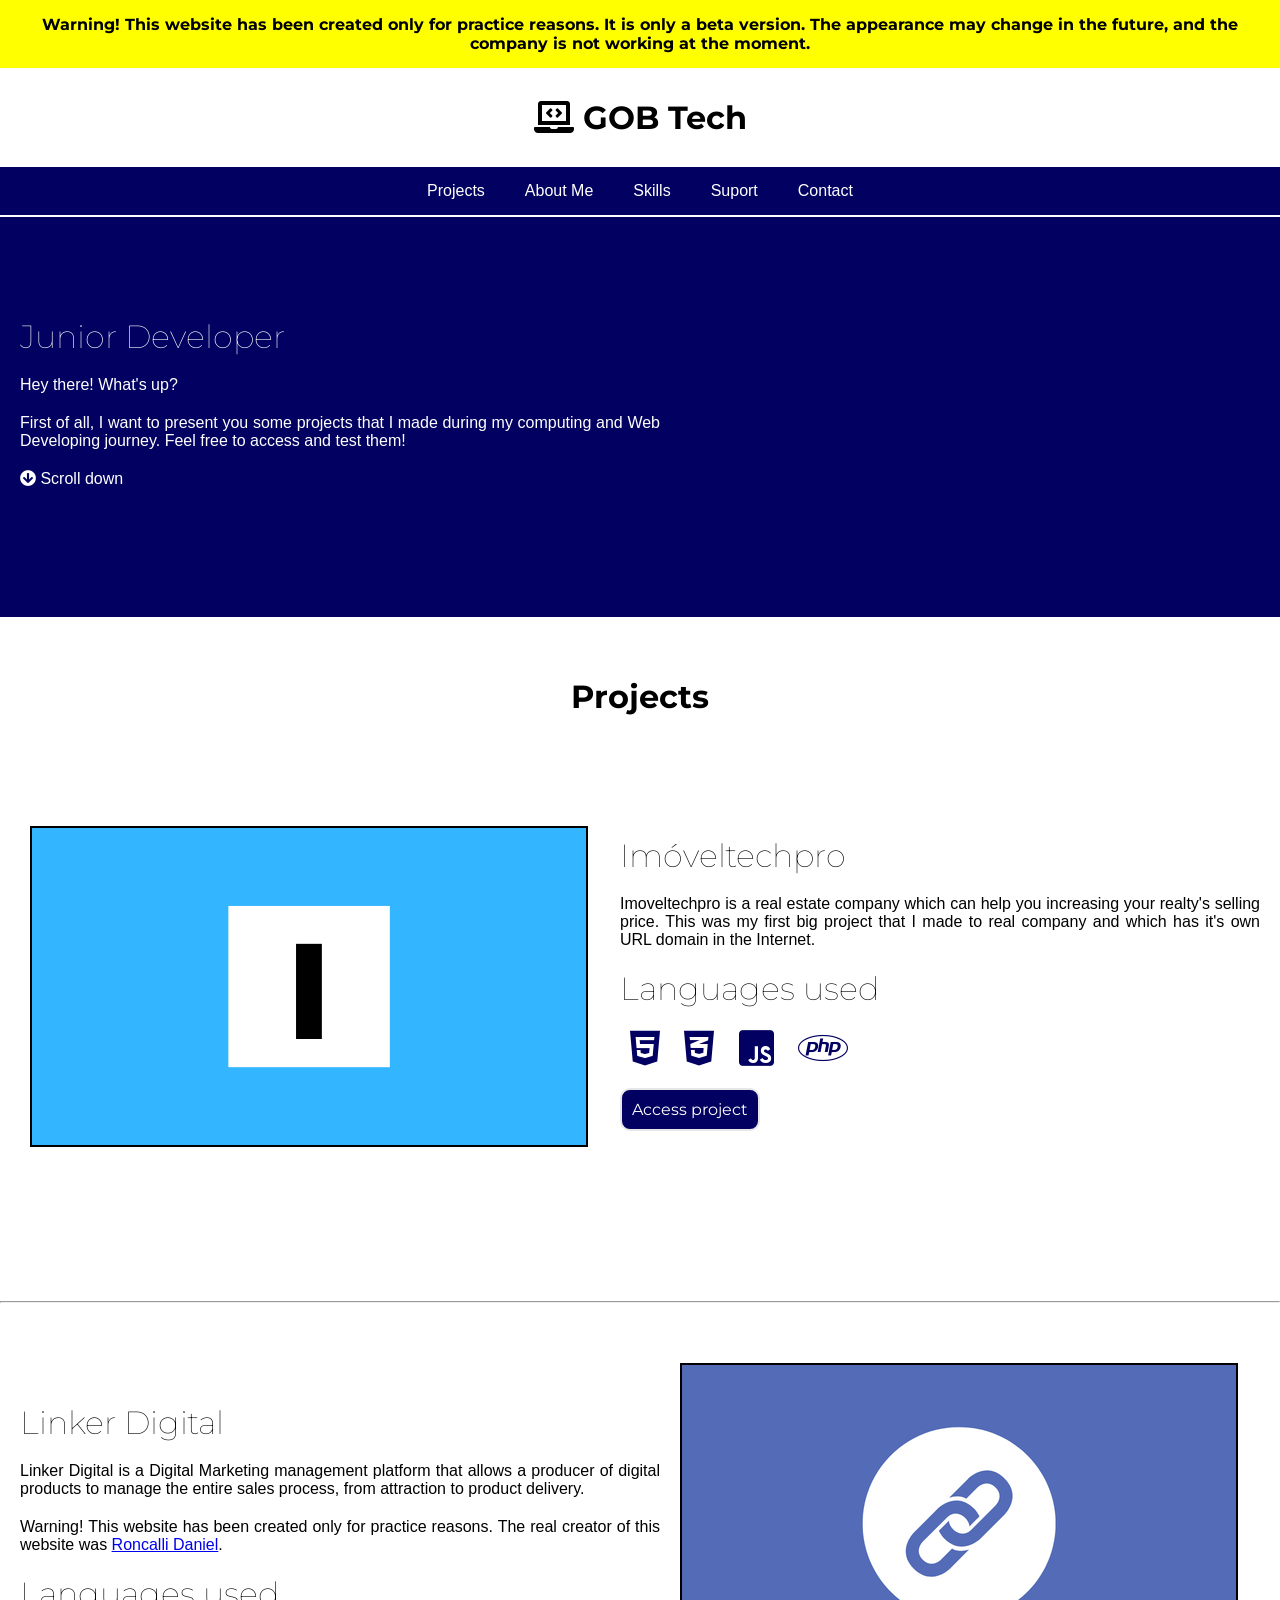
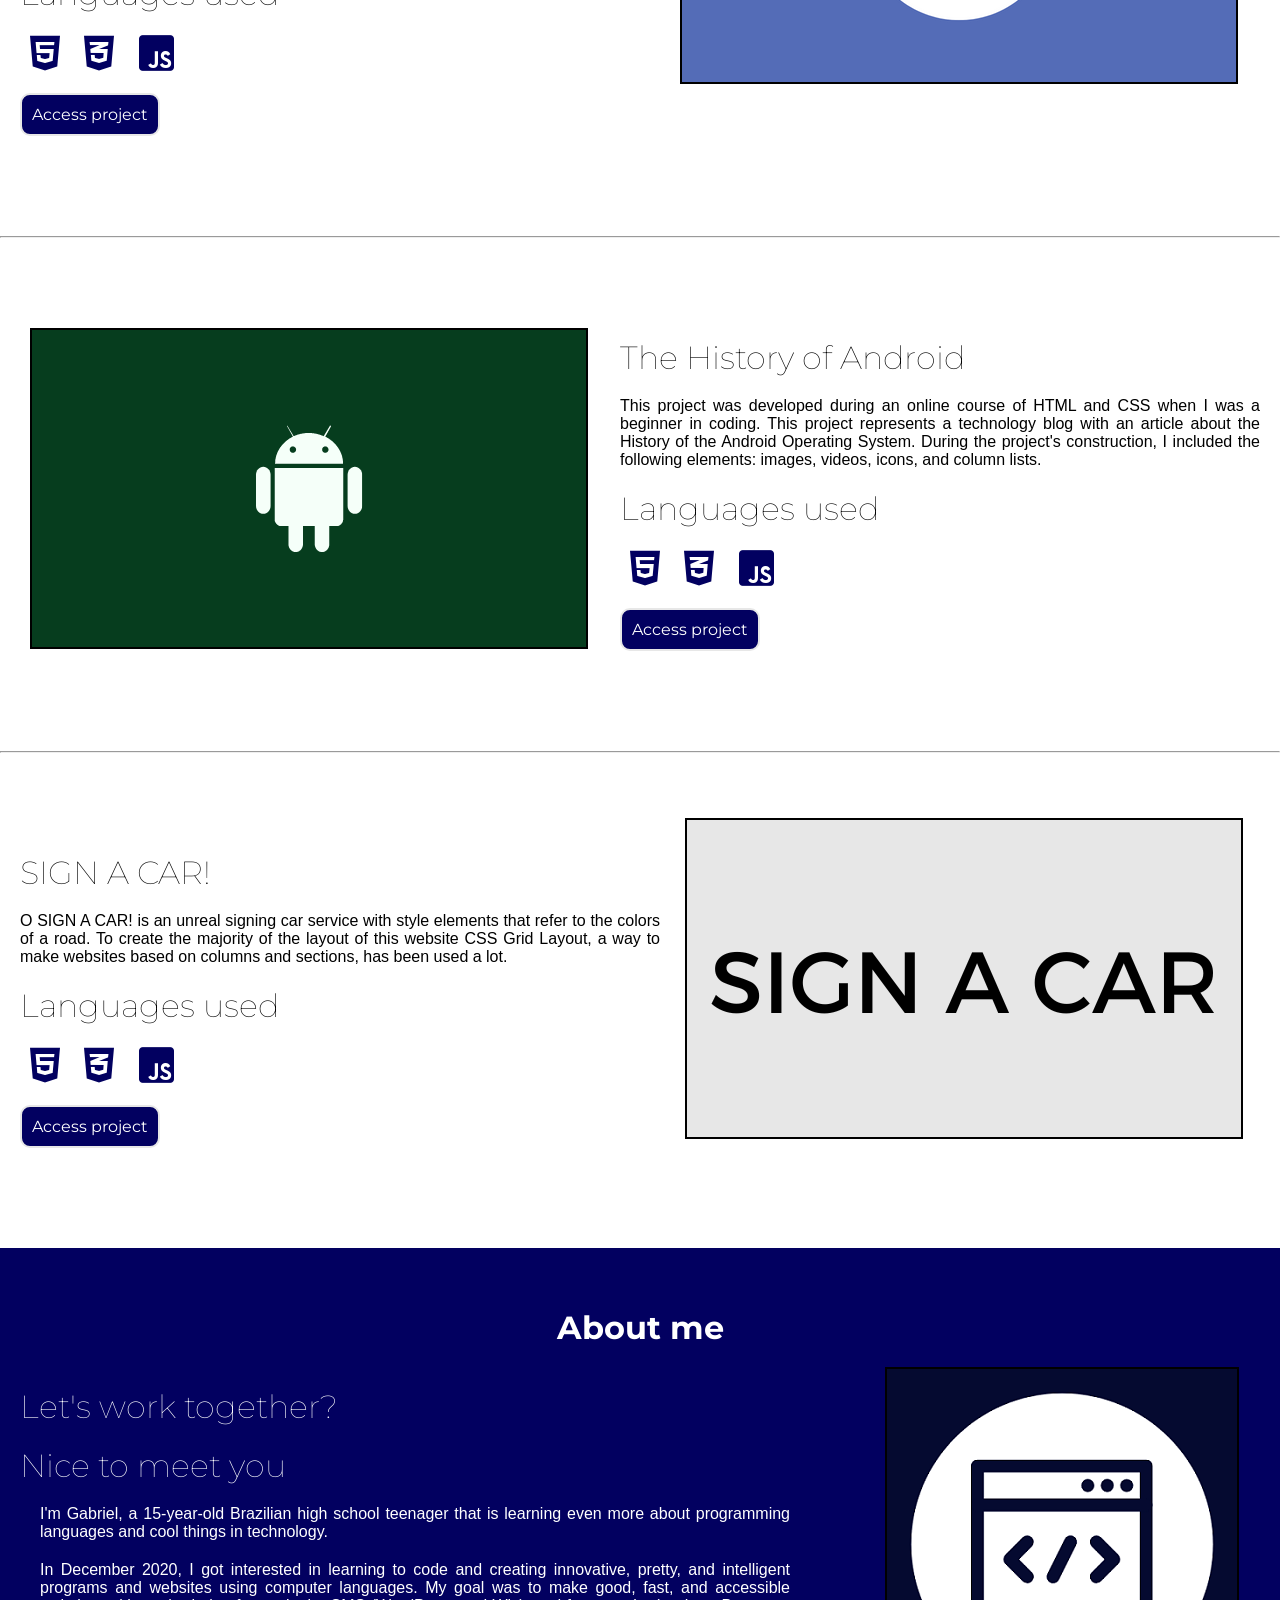
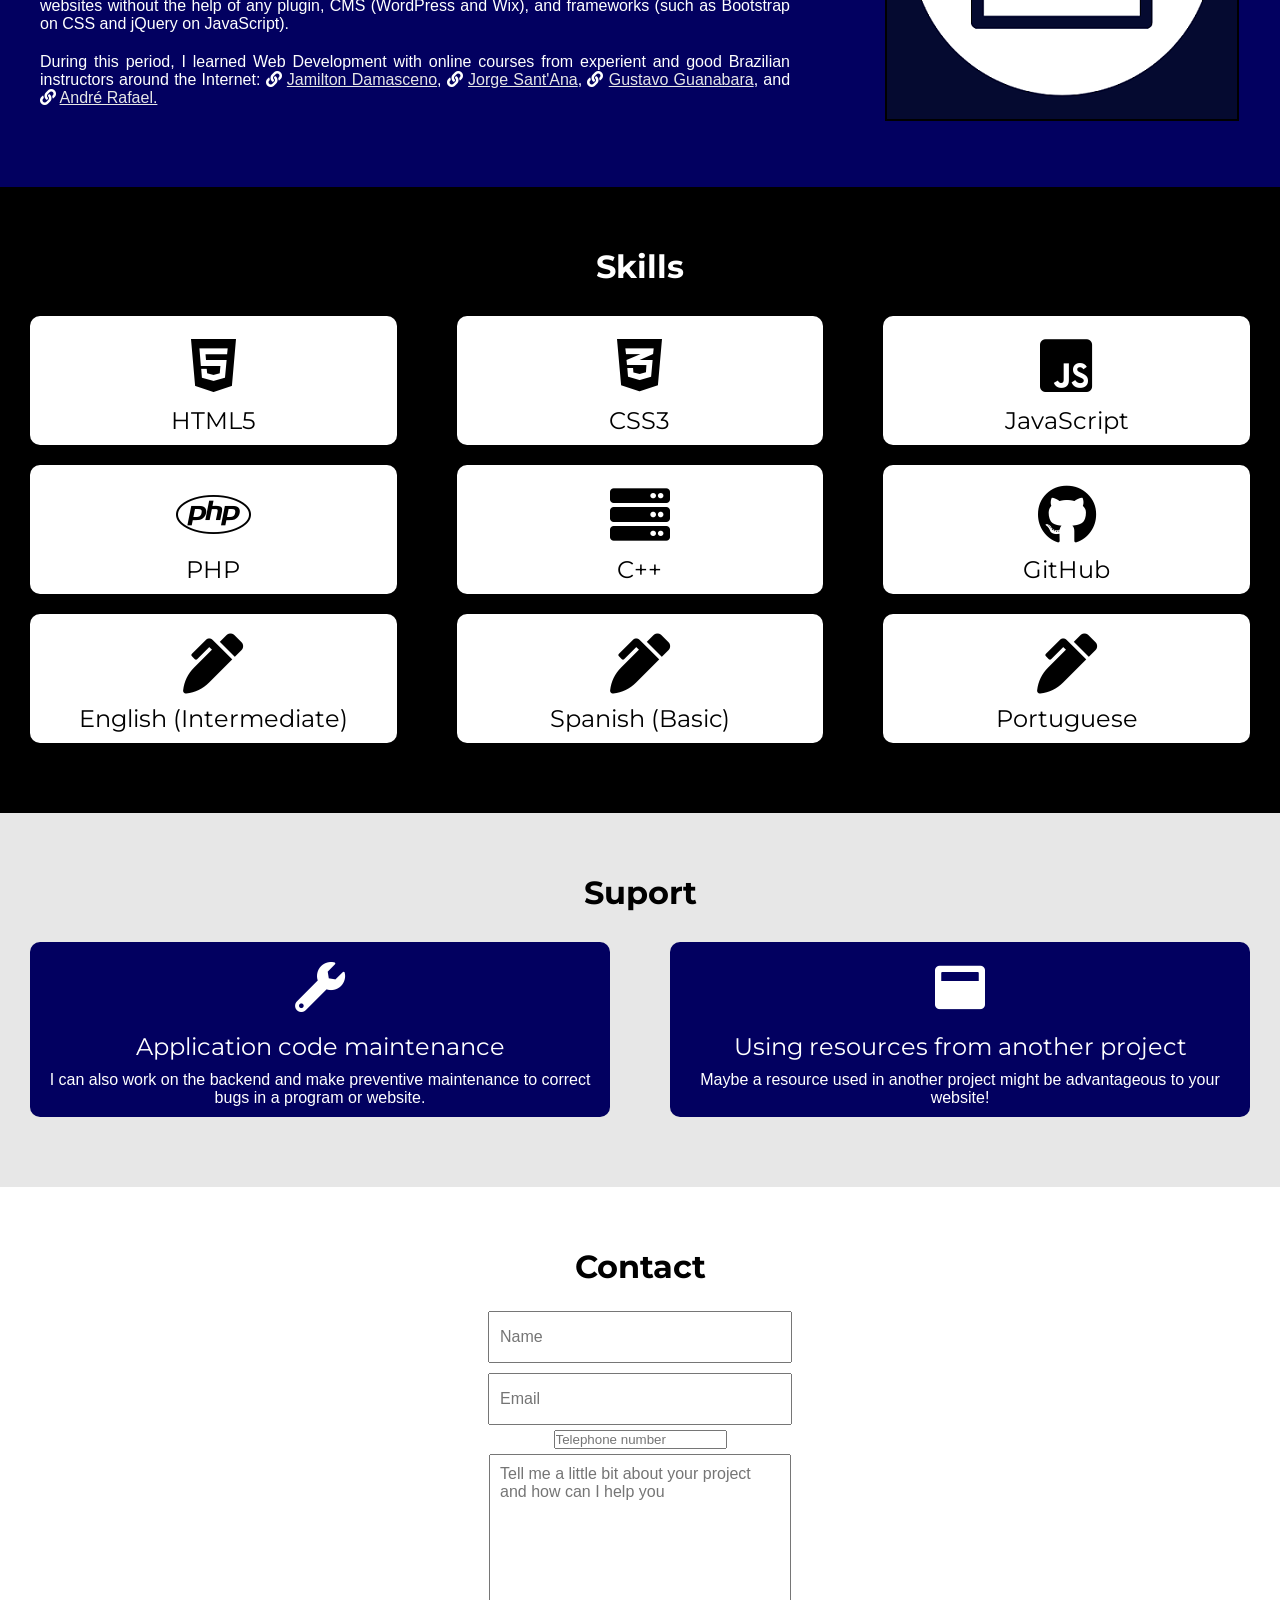
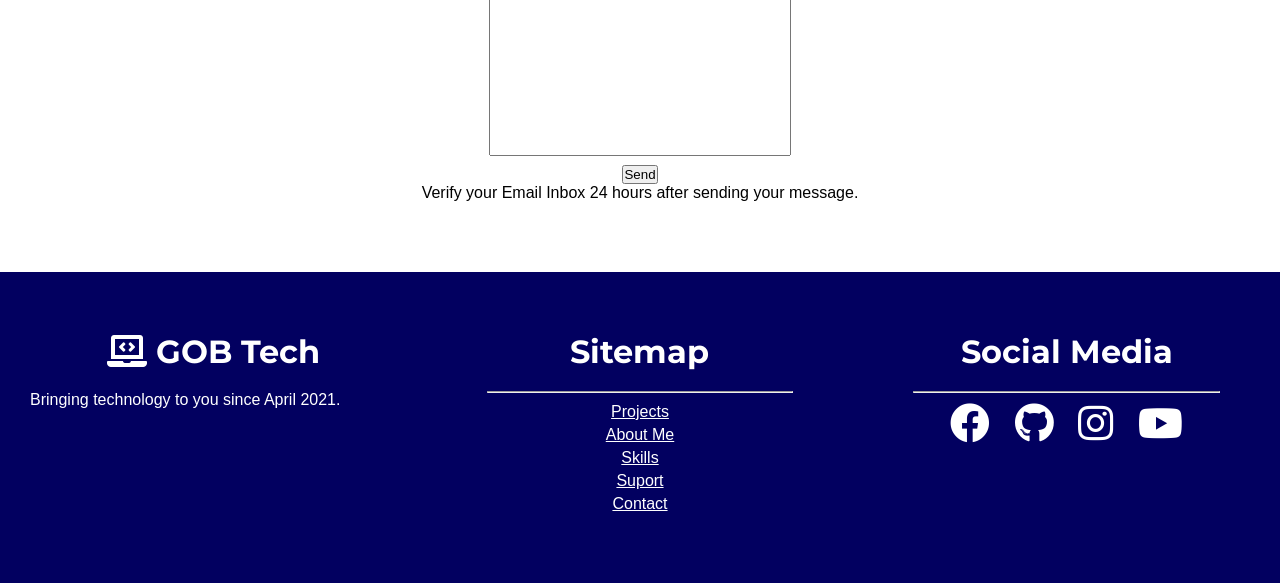
==== commit 0125f7a8: "Update portfolio.html" ====
--- a/portfolio.html
+++ b/portfolio.html
@@ -8,13 +8,37 @@
     <link rel="stylesheet" href="https://use.fontawesome.com/releases/v5.3.1/css/all.css">
     <link href="https://fonts.googleapis.com/css2?family=Montserrat:ital,wght@0,400;1,500&display=swap" rel="stylesheet">
     <style>
-        input.telefone {
-            margin: 5px 0px;
-            padding: 10px;
-            width: 200px;
-            height: 28px;
-            font-size: 16px;
-            font-family: "Noto Sans", Arial, Helvetica, sans-serif;
+        @media screen and (max-width: 470px) {
+            input.telefone {
+                margin: 5px auto;
+                padding: 10px;
+                width: 200px;
+                height: 20px;
+                font-size: 16px;
+                font-family: "Noto Sans", Arial, Helvetica, sans-serif;
+            }
+        }
+
+        @media screen and (max-width: 540px) {
+            input.telefone {
+                margin: 5px auto;
+                padding: 10px;
+                width: 200px;
+                height: 20px;
+                font-size: 16px;
+                font-family: "Noto Sans", Arial, Helvetica, sans-serif;
+            }
+        }
+
+        @media screen and (min-width: 570px) and (max-width: 850px) {
+            input.telefone {
+                margin: 5px auto;
+                padding: 10px;
+                width: 200px;
+                height: 20px;
+                font-size: 16px;
+                font-family: "Noto Sans", Arial, Helvetica, sans-serif;
+            }
         }
     </style>
 </head>
--- a/portfolio.css
+++ b/portfolio.css
@@ -79,6 +79,13 @@
     background-color: white;
 }
 
+#start {
+    border-top: 2px solid white;
+    padding: 60px 0px;
+    background-color: #020060;
+    color: white;
+}
+
 .grid1 {
     display: grid;
     grid-template-columns: 1fr 600px;
@@ -308,7 +315,7 @@
     margin: 10px 0px;
 }
 
-input.nome, input.email, input.telefone {
+input.nome, input.email {
     margin: 5px 0px;
     padding: 10px;
     width: 280px;
@@ -779,4 +786,3 @@
     margin-bottom: 0px;
     }
 }
-
